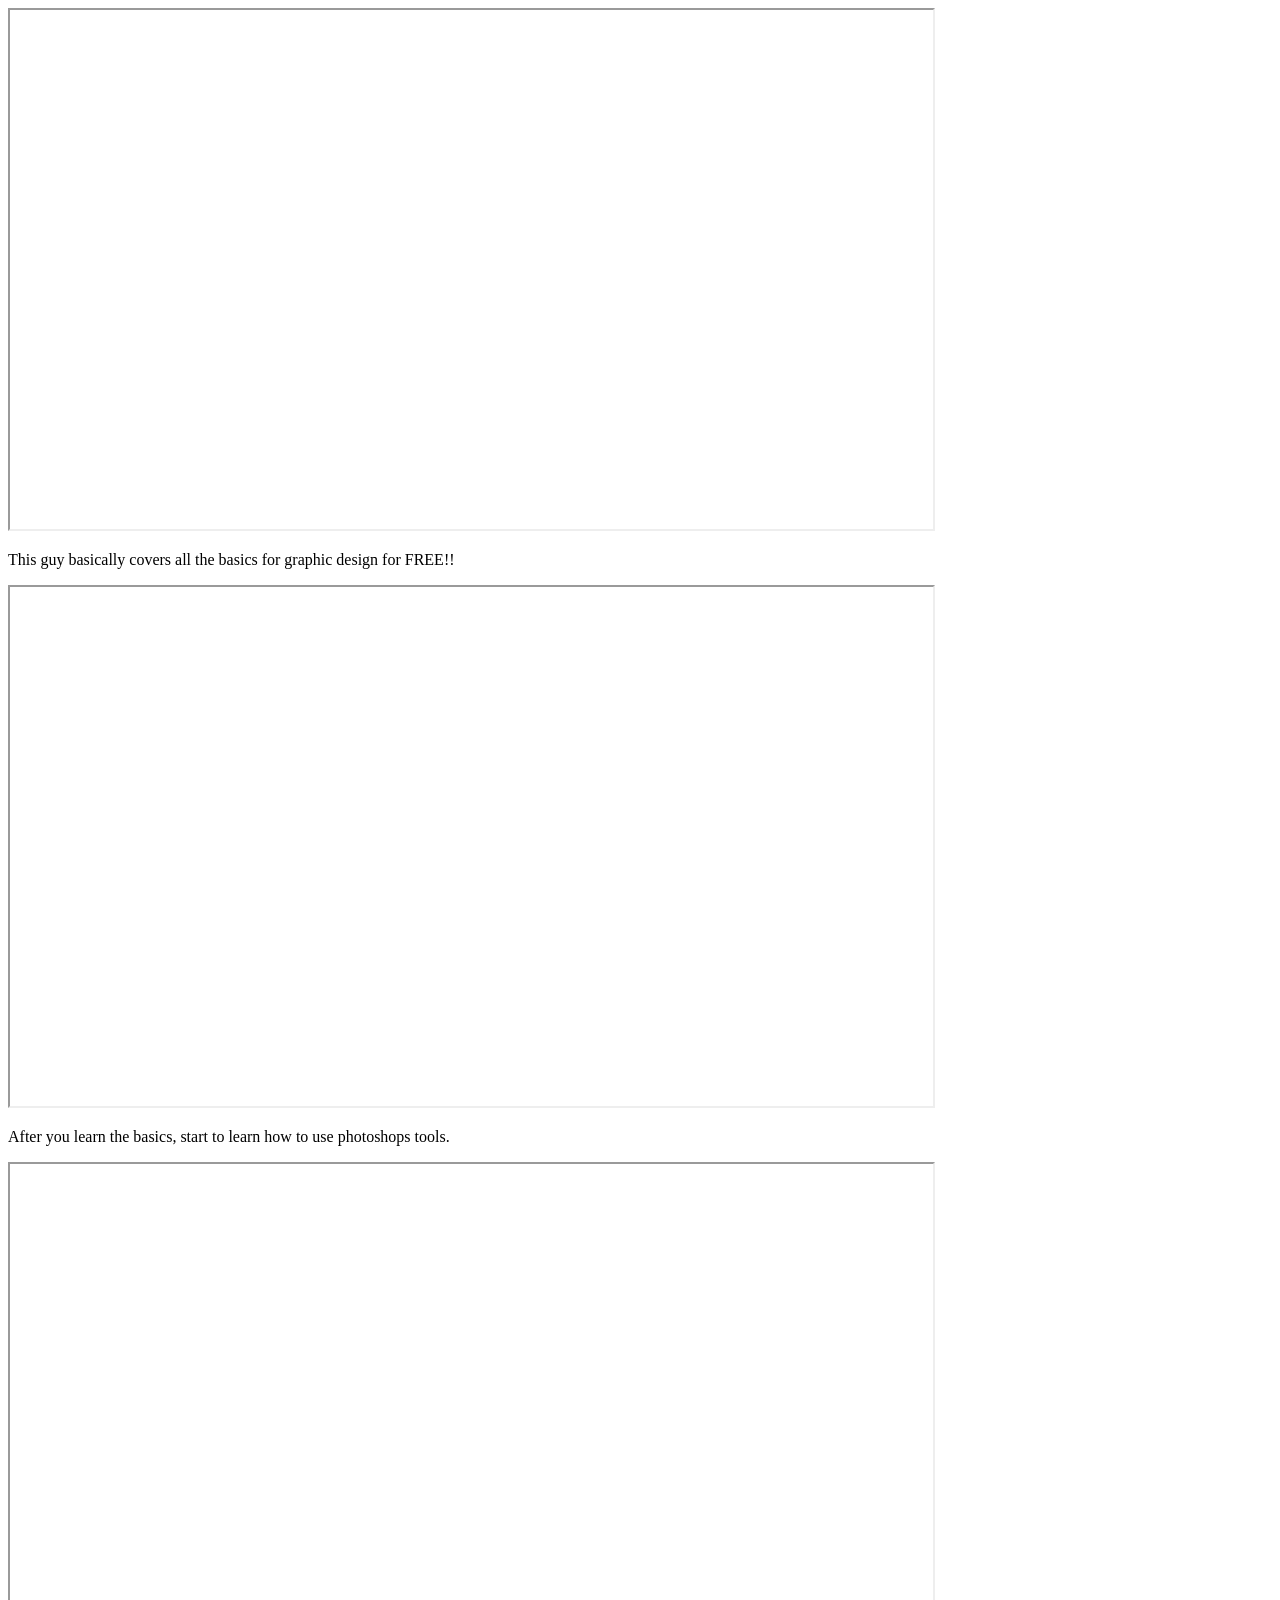
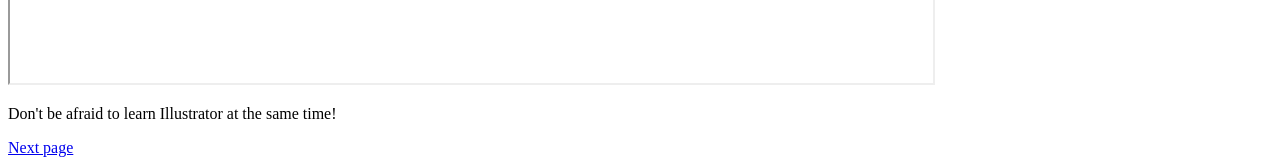
==== basics.html @ f48db80d "Changed entire landing page and added new pages Made the landing page more interactive and switched " ====
<!DOCTYPE html>
<html lang="en">
<head>
    <meta charset="UTF-8">
    <meta name="viewport" content="width=device-width, initial-scale=1.0">
    <title>Document</title>
</head>
<body>
    <iframe width="923" height="519" src="https://www.youtube.com/embed/WONZVnlam6U?list=PLYfCBK8IplO4E2sXtdKMVpKJZRBEoMvpn" title="Beginners Guide to Graphic Design | 45 Episode FREE Series" allow="accelerometer; autoplay; clipboard-write; encrypted-media; gyroscope; picture-in-picture; web-share" referrerpolicy="strict-origin-when-cross-origin" allowfullscreen></iframe>
    <p>This guy basically covers all the basics for graphic design for FREE!!</p>
    <iframe width="923" height="519" src="https://www.youtube.com/embed/sF_jSrBhdlg?list=PLYfCBK8IplO6v0QjCj-TSrFUXnRV0WxfE" title="The Complete Beginners Guide to Adobe Photoshop  |  FREE Course |  Course overview &amp; breakdown" allow="accelerometer; autoplay; clipboard-write; encrypted-media; gyroscope; picture-in-picture; web-share" referrerpolicy="strict-origin-when-cross-origin" allowfullscreen></iframe>
    <p>After you learn the basics, start to learn how to use photoshops tools.</p>
    <iframe width="923" height="519" src="https://www.youtube.com/embed/IBouhf4seWQ?list=PLYfCBK8IplO4X-jM1Rp43wAIdpP2XNGwP" title="The Complete Beginners Guide To Adobe Illustrator | FREE COURSE" allow="accelerometer; autoplay; clipboard-write; encrypted-media; gyroscope; picture-in-picture; web-share" referrerpolicy="strict-origin-when-cross-origin" allowfullscreen></iframe>
    <p>Don't be afraid to learn Illustrator at the same time!</p>
    <a href="history.html">Next page</a>
</body>
</html>
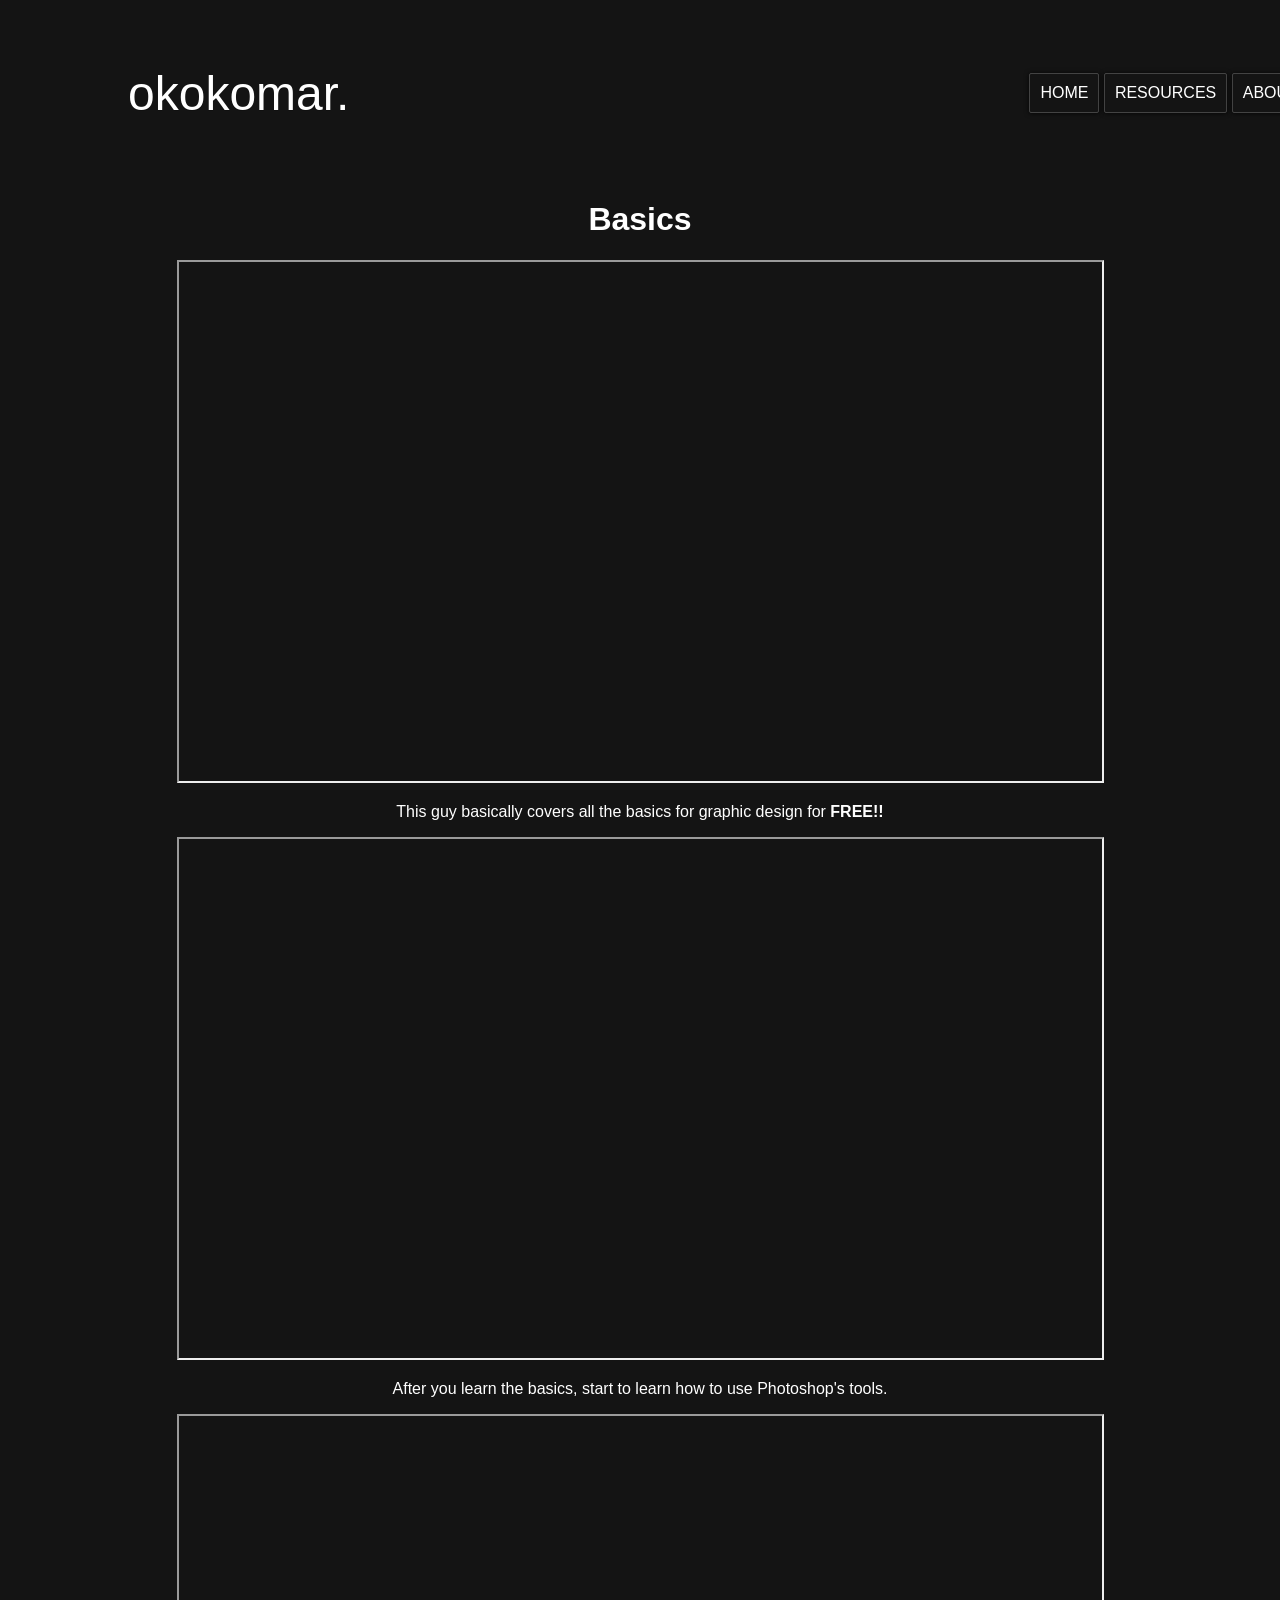
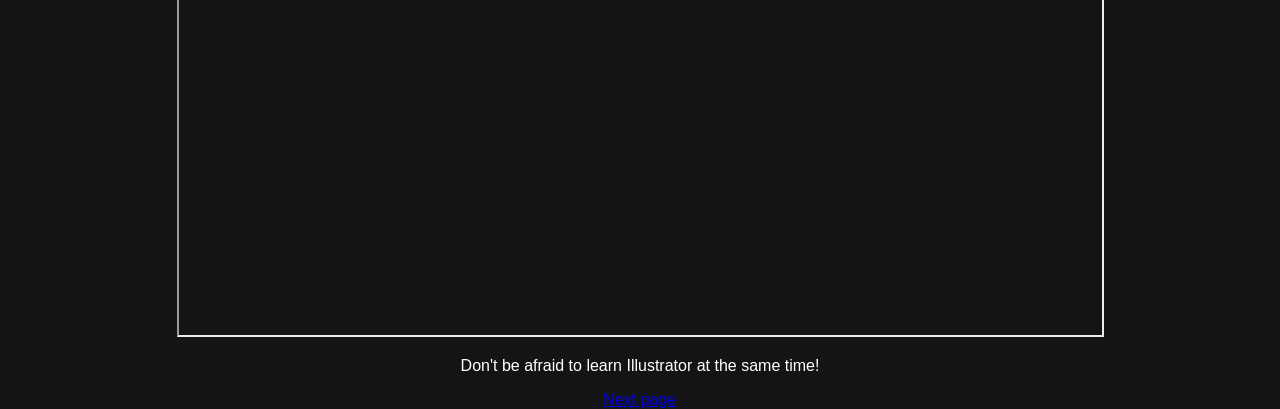
==== commit fd73e17a: "fixed positioning bug with iframe in basics.html Centered everything properly." ====
--- a/basics.html
+++ b/basics.html
@@ -3,15 +3,38 @@
 <head>
     <meta charset="UTF-8">
     <meta name="viewport" content="width=device-width, initial-scale=1.0">
-    <title>Document</title>
+    <title>Basics</title>
+    <link rel="stylesheet" type="text/css" href="style.css">
+    <style>
+        body{
+            background: #141414;
+            color: white;
+            font-family: 'cinzel', sans-serif;
+            font-size: 16px;
+            font-weight: 600px;
+            }
+        </style>
 </head>
 <body>
-    <iframe width="923" height="519" src="https://www.youtube.com/embed/WONZVnlam6U?list=PLYfCBK8IplO4E2sXtdKMVpKJZRBEoMvpn" title="Beginners Guide to Graphic Design | 45 Episode FREE Series" allow="accelerometer; autoplay; clipboard-write; encrypted-media; gyroscope; picture-in-picture; web-share" referrerpolicy="strict-origin-when-cross-origin" allowfullscreen></iframe>
-    <p>This guy basically covers all the basics for graphic design for FREE!!</p>
-    <iframe width="923" height="519" src="https://www.youtube.com/embed/sF_jSrBhdlg?list=PLYfCBK8IplO6v0QjCj-TSrFUXnRV0WxfE" title="The Complete Beginners Guide to Adobe Photoshop  |  FREE Course |  Course overview &amp; breakdown" allow="accelerometer; autoplay; clipboard-write; encrypted-media; gyroscope; picture-in-picture; web-share" referrerpolicy="strict-origin-when-cross-origin" allowfullscreen></iframe>
-    <p>After you learn the basics, start to learn how to use photoshops tools.</p>
-    <iframe width="923" height="519" src="https://www.youtube.com/embed/IBouhf4seWQ?list=PLYfCBK8IplO4X-jM1Rp43wAIdpP2XNGwP" title="The Complete Beginners Guide To Adobe Illustrator | FREE COURSE" allow="accelerometer; autoplay; clipboard-write; encrypted-media; gyroscope; picture-in-picture; web-share" referrerpolicy="strict-origin-when-cross-origin" allowfullscreen></iframe>
-    <p>Don't be afraid to learn Illustrator at the same time!</p>
-    <a href="history.html">Next page</a>
+    <div class="main">
+        <div class="navbar">
+            <div class="logo">okokomar.</div>
+            <ul>
+                <li><a href="index.html">HOME</a></li>
+                <li><a href="resources.html">RESOURCES</a></li>
+                <li><a href="about.html">ABOUT US</a></li>
+            </ul>
+        </div>
+        <div class="text" style="text-align:center; position: relative; top: 20%;">
+            <h1>Basics</h1>
+                <iframe width="923" height="519" src="https://www.youtube.com/embed/WONZVnlam6U?list=PLYfCBK8IplO4E2sXtdKMVpKJZRBEoMvpn" title="Beginners Guide to Graphic Design | 45 Episode FREE Series" allow="accelerometer; autoplay; clipboard-write; encrypted-media; gyroscope; picture-in-picture; web-share" referrerpolicy="strict-origin-when-cross-origin" allowfullscreen></iframe>
+                    <p>This guy basically covers all the basics for graphic design for <strong>FREE!!</strong></p>
+                <iframe width="923" height="519" src="https://www.youtube.com/embed/sF_jSrBhdlg?list=PLYfCBK8IplO6v0QjCj-TSrFUXnRV0WxfE" title="The Complete Beginners Guide to Adobe Photoshop  |  FREE Course |  Course overview &amp; breakdown" allow="accelerometer; autoplay; clipboard-write; encrypted-media; gyroscope; picture-in-picture; web-share" referrerpolicy="strict-origin-when-cross-origin" allowfullscreen></iframe>
+                    <p>After you learn the basics, start to learn how to use Photoshop's tools.</p>
+                <iframe width="923" height="519" src="https://www.youtube.com/embed/IBouhf4seWQ?list=PLYfCBK8IplO4X-jM1Rp43wAIdpP2XNGwP" title="The Complete Beginners Guide To Adobe Illustrator | FREE COURSE" allow="accelerometer; autoplay; clipboard-write; encrypted-media; gyroscope; picture-in-picture; web-share" referrerpolicy="strict-origin-when-cross-origin" allowfullscreen></iframe>
+                    <p>Don't be afraid to learn Illustrator at the same time!</p>
+            <a href="history.html">Next page</a>
+        </div>
+    </div>
 </body>
 </html>
--- a/style.css
+++ b/style.css
@@ -0,0 +1,154 @@
+body{
+    margin:0;
+    padding:0;
+    background: #fafafa;
+    overflow-y: scroll;
+    overflow-x: hidden;
+}
+.main{
+    position: relative;
+    height: 100vh;
+    width: 100%;
+    color: #fff;
+}
+.main #video{
+    position:absolute;
+    z-index: -1;
+    height: 100%;
+    width: 100%;
+    max-width: 100%;
+    max-height: 100%;
+    left: 0;
+    top: 0;
+    object-fit: cover;
+}
+.main .navbar{
+    position: absolute;
+    height: auto;
+    width: 100%;
+    margin: 2% 0 0 0;
+    padding: 10px 0;
+    display: flex;
+    align-items: center;
+}
+.main .overlay{
+    position: absolute;
+    height: 100%;
+    width: 100%;
+    top: 0;
+    left: 0;
+    background: rgba(0, 0, 0, 0.5);
+    z-index:  0;
+}
+.main .navbar .logo{
+    position: relative;
+    height: 100%;
+    width: auto;
+    font-family: 'Lato', sans-serif;
+    font-size: 48px;
+    font-weight: 600px;
+    left: 10%;
+    cursor: pointer;
+    text-shadow: 0px 0.5px 0px rgba(0, 0, 0, 0.2);
+    transition: 0.2s ease-in-out;
+
+}
+.main .logo:hover{
+    color: rgba(0, 0, 0, 0.5);
+}
+.main .navbar ul{
+    position: relative;
+    height: 100%;
+    width: 50%;
+    font-family: 'cinzel', sans-serif;
+    font-size: 16px;
+    font-weight: 600px;
+    right: -60%;
+}
+.main .navbar ul li{
+    list-style-type: none;
+    display: inline-block;
+    border: 1px solid rgba(255,255,255,.2);
+    border-radius: 2px;
+    padding: 10px;
+    transition: 0.2s ease-in-out;
+    box-shadow: 0px 0.5px 5px rgba(0, 0, 0, 0.8);
+    box-sizing: border-box;
+    cursor: pointer;
+}
+.main .navbar ul li a{
+    list-style-type: none;
+    display: inline-block;
+    color: #fff;
+    text-decoration: none;
+}
+.main .navbar ul li a:hover{
+    background: rgba(0, 0, 0, 0.4);
+
+}
+.main .heading{
+    position: absolute;
+    height: auto;
+    width: 100%;
+    top: 50%;
+    transform: translateY(-50%);
+    text-align: center;
+}
+.main .heading .head{
+    position: relative;
+    height: auto;
+    width: 100%;
+    text-align: center;
+    font-family: 'lato',sans-serif;
+    font-size: 48px;
+    font-weight: 600;
+    text-shadow: 0px 0.5px 5px rgba(0, 0, 0, 0.8);
+}
+
+.main .heading .head span{
+    color: #A42A04;
+}
+.main .heading .sub{
+    position: relative;
+    height: auto;
+    width: 100%;
+    text-align: center;
+    font-family: 'cinzel',sans-serif;
+    font-size: 22px;
+    font-weight: 300;
+    text-shadow: 0px 0.5px 5px rgba(0, 0, 0, 0.8);
+    margin: -2% 0 2% 0;
+
+}
+.main .heading .btns{
+    position: relative;
+    height: auto;
+    width: 100%;
+    display: flex;
+    text-align: center;
+    align-items: center;
+    justify-content: center;
+    left: -1%;
+    
+}
+.main .heading .btns a{
+    margin-left: 1%;
+    font-size: 18px;
+    font-family: 'cinzel'sans-serif;
+    font-weight: 600;
+    cursor: pointer;
+    border: 1px solid rgba(255,255,255,.5);
+    box-sizing: border-box;
+    box-shadow: 0px 0.5px 0px rgba(0, 0, 0, 0.5);
+    color: #fff;
+    text-align: center;
+    text-decoration: none;
+    padding: 10px;
+    border-radius: 2px;
+    transition: 0.5s ease-in-out;
+}
+.main .heading .btns a:hover{
+    background: #A52A2A;
+    border: 0px 0.5px 0px #A52A2A;
+
+}
